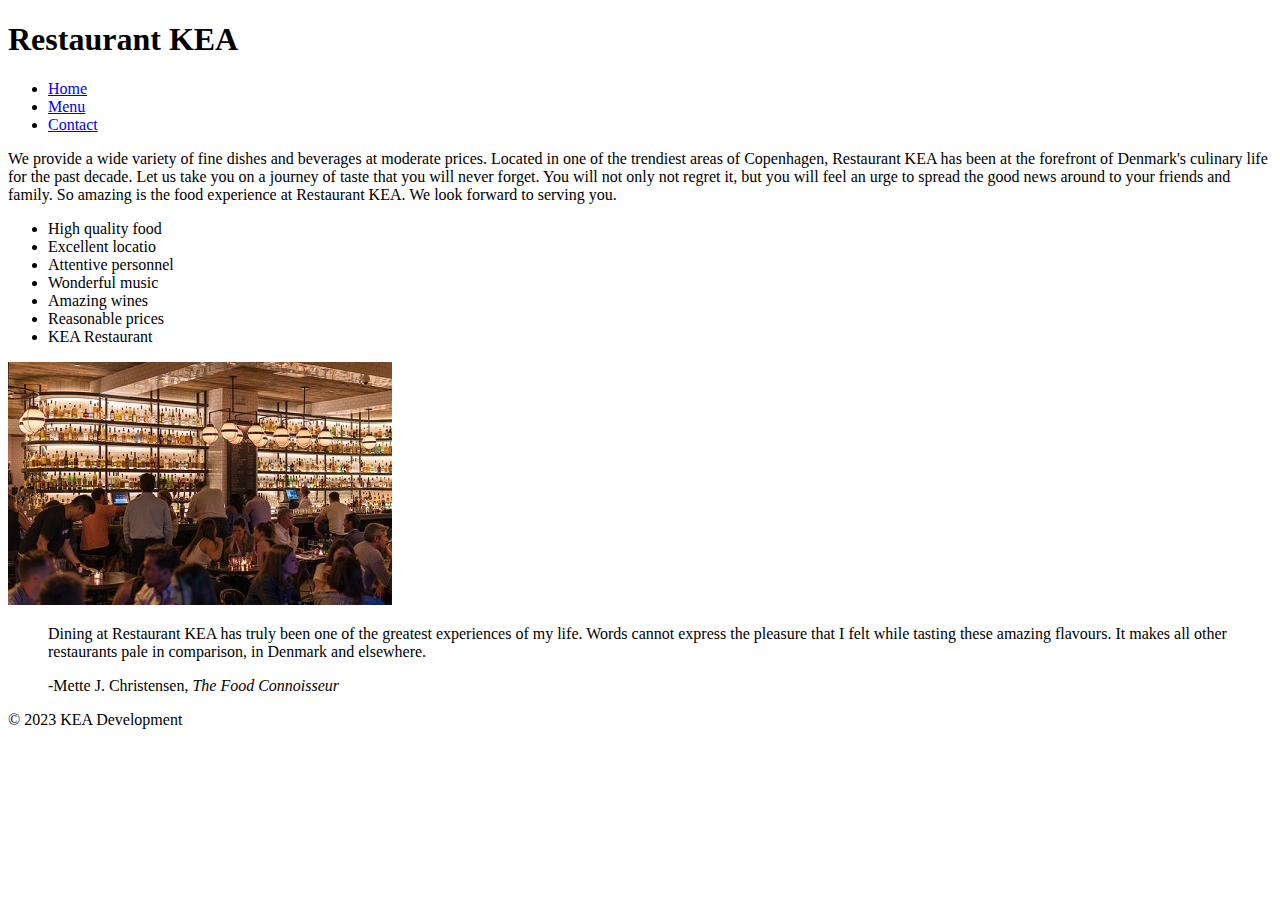
==== index.html @ 93925a94 "initial commit" ====
<!DOCTYPE html>
<html lang="en">
  <head>
    <meta charset="UTF-8" />
    <meta name="viewport" content="width=device-width, initial-scale=1.0" />
    <title>Restaurant KEA</title>
  </head>
  <body>
    <header>
      <h1>Restaurant KEA</h1>
      <nav>
        <ul>
          <li><a href="/">Home</a></li>
          <li><a href="menu.html">Menu</a></li>
          <li><a href="contact.html">Contact</a></li>
        </ul>
      </nav>
    </header>
    <main>
      <article>
        <section>
          <p>
            We provide a wide variety of fine dishes and beverages at moderate prices. Located in one of the trendiest areas of Copenhagen, Restaurant KEA has been at the forefront of Denmark's culinary life for the past decade. Let us take you on a journey of taste that you will
            never forget. You will not only not regret it, but you will feel an urge to spread the good news around to your friends and family. So amazing is the food experience at Restaurant KEA. We look forward to serving you.
          </p>
          <ul>
            <li>High quality food</li>
            <li>Excellent locatio</li>
            <li>Attentive personnel</li>
            <li>Wonderful music</li>
            <li>Amazing wines</li>
            <li>Reasonable prices</li>
            <li>KEA Restaurant</li>
          </ul>
        </section>
        <section>
          <img src="/restaurant_assets/img/kea_restaurant.jpg" alt="The restuarant at KEA" />
          <blockquote>
            <p>Dining at Restaurant KEA has truly been one of the greatest experiences of my life. Words cannot express the pleasure that I felt while tasting these amazing flavours. It makes all other restaurants pale in comparison, in Denmark and elsewhere.</p>
            <p>-Mette J. Christensen, <em>The Food Connoisseur</em></p>
          </blockquote>
        </section>
      </article>
    </main>
    <footer>
      <p>&copy; 2023 KEA Development</p>
    </footer>
  </body>
</html>
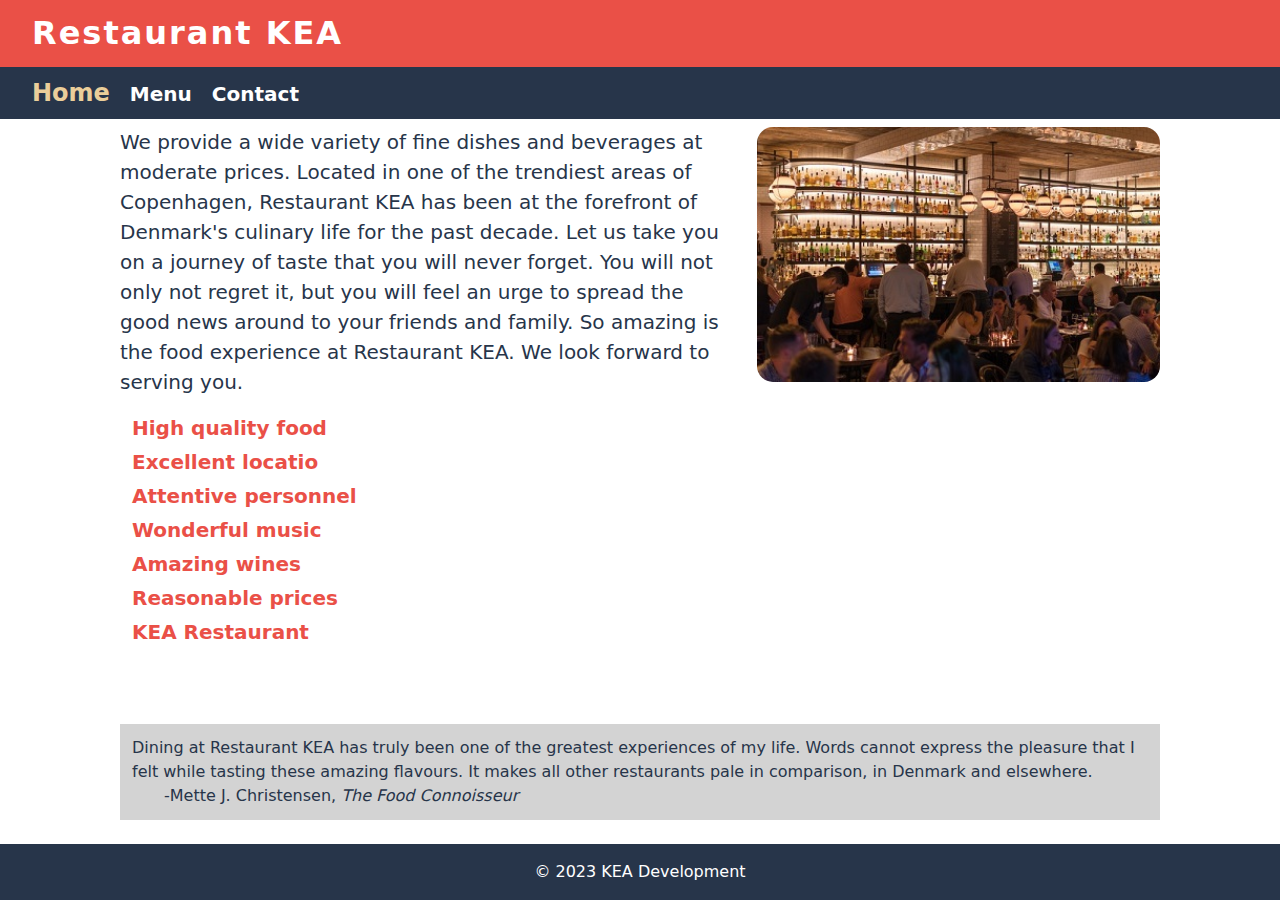
==== commit 554a8253: "css styling added" ====
--- a/index.html
+++ b/index.html
@@ -3,6 +3,7 @@
   <head>
     <meta charset="UTF-8" />
     <meta name="viewport" content="width=device-width, initial-scale=1.0" />
+    <link rel="stylesheet" href="css/style.css" />
     <title>Restaurant KEA</title>
   </head>
   <body>
@@ -10,7 +11,7 @@
       <h1>Restaurant KEA</h1>
       <nav>
         <ul>
-          <li><a href="/">Home</a></li>
+          <li><a class="active-link" href="/">Home</a></li>
           <li><a href="menu.html">Menu</a></li>
           <li><a href="contact.html">Contact</a></li>
         </ul>
@@ -18,28 +19,28 @@
     </header>
     <main>
       <article>
-        <section>
-          <p>
-            We provide a wide variety of fine dishes and beverages at moderate prices. Located in one of the trendiest areas of Copenhagen, Restaurant KEA has been at the forefront of Denmark's culinary life for the past decade. Let us take you on a journey of taste that you will
-            never forget. You will not only not regret it, but you will feel an urge to spread the good news around to your friends and family. So amazing is the food experience at Restaurant KEA. We look forward to serving you.
-          </p>
-          <ul>
-            <li>High quality food</li>
-            <li>Excellent locatio</li>
-            <li>Attentive personnel</li>
-            <li>Wonderful music</li>
-            <li>Amazing wines</li>
-            <li>Reasonable prices</li>
-            <li>KEA Restaurant</li>
-          </ul>
+        <section class="homepage-section">
+          <img src="/restaurant_assets/img/kea_restaurant.jpg" alt="The restuarant at KEA" />
+          <div class="homepage-text">
+            <p>
+              We provide a wide variety of fine dishes and beverages at moderate prices. Located in one of the trendiest areas of Copenhagen, Restaurant KEA has been at the forefront of Denmark's culinary life for the past decade. Let us take you on a journey of taste that you
+              will never forget. You will not only not regret it, but you will feel an urge to spread the good news around to your friends and family. So amazing is the food experience at Restaurant KEA. We look forward to serving you.
+            </p>
+            <ul class="usp-list">
+              <li>High quality food</li>
+              <li>Excellent locatio</li>
+              <li>Attentive personnel</li>
+              <li>Wonderful music</li>
+              <li>Amazing wines</li>
+              <li>Reasonable prices</li>
+              <li>KEA Restaurant</li>
+            </ul>
+          </div>
         </section>
-        <section>
-          <img src="/restaurant_assets/img/kea_restaurant.jpg" alt="The restuarant at KEA" />
-          <blockquote>
-            <p>Dining at Restaurant KEA has truly been one of the greatest experiences of my life. Words cannot express the pleasure that I felt while tasting these amazing flavours. It makes all other restaurants pale in comparison, in Denmark and elsewhere.</p>
-            <p>-Mette J. Christensen, <em>The Food Connoisseur</em></p>
-          </blockquote>
-        </section>
+        <blockquote class="homepage-quote">
+          <p>Dining at Restaurant KEA has truly been one of the greatest experiences of my life. Words cannot express the pleasure that I felt while tasting these amazing flavours. It makes all other restaurants pale in comparison, in Denmark and elsewhere.</p>
+          <p>-Mette J. Christensen, <em>The Food Connoisseur</em></p>
+        </blockquote>
       </article>
     </main>
     <footer>
--- a/css/style.css
+++ b/css/style.css
@@ -0,0 +1,248 @@
+@import "globals.css";
+
+/* HOMEPAGE */
+article {
+  display: flex;
+  flex-direction: column;
+  height: 100%;
+}
+
+.homepage-section {
+  @media (width > 768px) {
+    display: grid;
+    grid-template-columns: 1fr 1fr;
+    gap: var(--spacing-32);
+  }
+
+  @media (width > 1024px) {
+    grid-template-columns: 1.5fr 1fr;
+  }
+}
+
+.homepage-text {
+  grid-row: 1;
+
+  @media (width > 768px) {
+    font-size: var(--md);
+  }
+}
+
+img {
+  border-radius: var(--outer-radius);
+
+  @media (width > 768px) {
+    grid-column: 2;
+  }
+}
+
+p {
+  grid-row: 1;
+}
+
+.usp-list {
+  display: grid;
+  margin-block: var(--spacing-16);
+  gap: var(--spacing-4);
+  color: var(--red);
+  font-weight: var(--fw-bold);
+  margin-left: var(--spacing-12);
+
+  @media (width > 768px) {
+    font-size: var(--md);
+  }
+}
+
+.homepage-quote {
+  background-color: var(--gray);
+  padding: var(--spacing-12);
+  margin-top: auto;
+
+  p {
+    max-width: initial;
+  }
+
+  & > p:nth-child(2) {
+    padding-left: var(--spacing-32);
+  }
+
+  em {
+    font-style: italic;
+  }
+}
+
+/* MENU */
+
+.food-list {
+  display: grid;
+  grid-template-columns: 1fr;
+  gap: var(--spacing-16);
+
+  @media (width > 1024px) {
+    grid-template-columns: 1fr 1fr;
+  }
+}
+
+.food-item {
+  display: grid;
+  gap: var(--spacing-16);
+  background-color: var(--yellow);
+  padding: var(--spacing-20);
+  border-radius: var(--outer-radius);
+
+  img {
+    order: -1;
+    border-radius: var(--inner-radius);
+  }
+
+  h2 {
+    font-weight: var(--fw-bold);
+    font-size: var(--md);
+  }
+
+  div {
+    display: flex;
+    flex-direction: column;
+    gap: var(--spacing-12);
+
+    @media (width > 768px) {
+      grid-row: 1;
+      font-size: var(--sm);
+    }
+  }
+
+  @media (width > 786px) {
+    grid-template-columns: 1fr 1fr;
+  }
+
+  @media (width > 1024px) {
+    grid-template-columns: 1fr 1.5fr;
+  }
+
+  .food-item-price {
+    background-color: var(--red);
+    width: fit-content;
+    padding: var(--spacing-4) var(--spacing-12);
+    border-radius: var(--inner-radius);
+    color: var(--white);
+    border: var(--spacing-4) solid var(--blue);
+    font-weight: var(--fw-bold);
+
+    @media (width > 768px) {
+      font-size: var(--md);
+    }
+  }
+}
+
+/* CONTACT */
+
+.contact-main {
+  display: grid;
+  gap: var(--spacing-16);
+
+  @media (width > 1024px) {
+    grid-template-rows: min-content;
+    grid-template-columns: 1fr 1fr;
+  }
+}
+
+.contact-section {
+  @media (width > 1024px) {
+    display: contents;
+  }
+
+  display: flex;
+  flex-direction: column;
+  grid-template-columns: 1fr;
+  gap: var(--spacing-16);
+
+  .contact-section-img-wrapper {
+    padding: var(--spacing-8);
+    border: 1px solid var(--blue);
+    border-radius: var(--inner-radius);
+
+    @media (width > 1024px) {
+      grid-column: 2;
+      grid-row: span 2;
+      height: fit-content;
+    }
+  }
+
+  .contact-info {
+    display: flex;
+    flex-direction: column;
+    gap: var(--spacing-12);
+
+    @media (width > 1024px) {
+      grid-column: 1;
+      grid-row: 1;
+    }
+  }
+
+  p a {
+    font-weight: var(--fw-bold);
+  }
+
+  img {
+    border-radius: 0;
+    object-fit: cover;
+
+    @media (width > 786px) {
+      aspect-ratio: 16 / 6;
+    }
+
+    @media (width > 1024px) {
+      aspect-ratio: 4 / 3;
+    }
+  }
+}
+
+fieldset {
+  display: grid;
+  gap: var(--spacing-12);
+  border-radius: var(--outer-radius);
+  padding: var(--spacing-12);
+
+  legend {
+    padding-inline: var(--spacing-4);
+  }
+
+  div {
+    display: grid;
+    gap: var(--spacing-4);
+  }
+
+  label {
+    font-size: var(--sm);
+  }
+
+  input,
+  textarea {
+    padding-block: var(--spacing-4);
+    border-radius: calc(var(--inner-radius) / 2);
+    border: 1px solid var(--blue);
+    padding-inline: var(--spacing-8);
+  }
+
+  input[type="number"] {
+    width: 6ch;
+    text-align: right;
+  }
+
+  input[type="datetime-local"] {
+    width: fit-content;
+  }
+
+  button {
+    background-color: var(--gray);
+    padding: var(--spacing-4);
+    width: fit-content;
+    padding: var(--spacing-8) var(--spacing-12);
+    margin-left: var(--spacing-20);
+    border-radius: var(--inner-radius);
+    border: 2px solid var(--blue);
+
+    @media (width > 768px) {
+      font-size: var(--md);
+    }
+  }
+}
